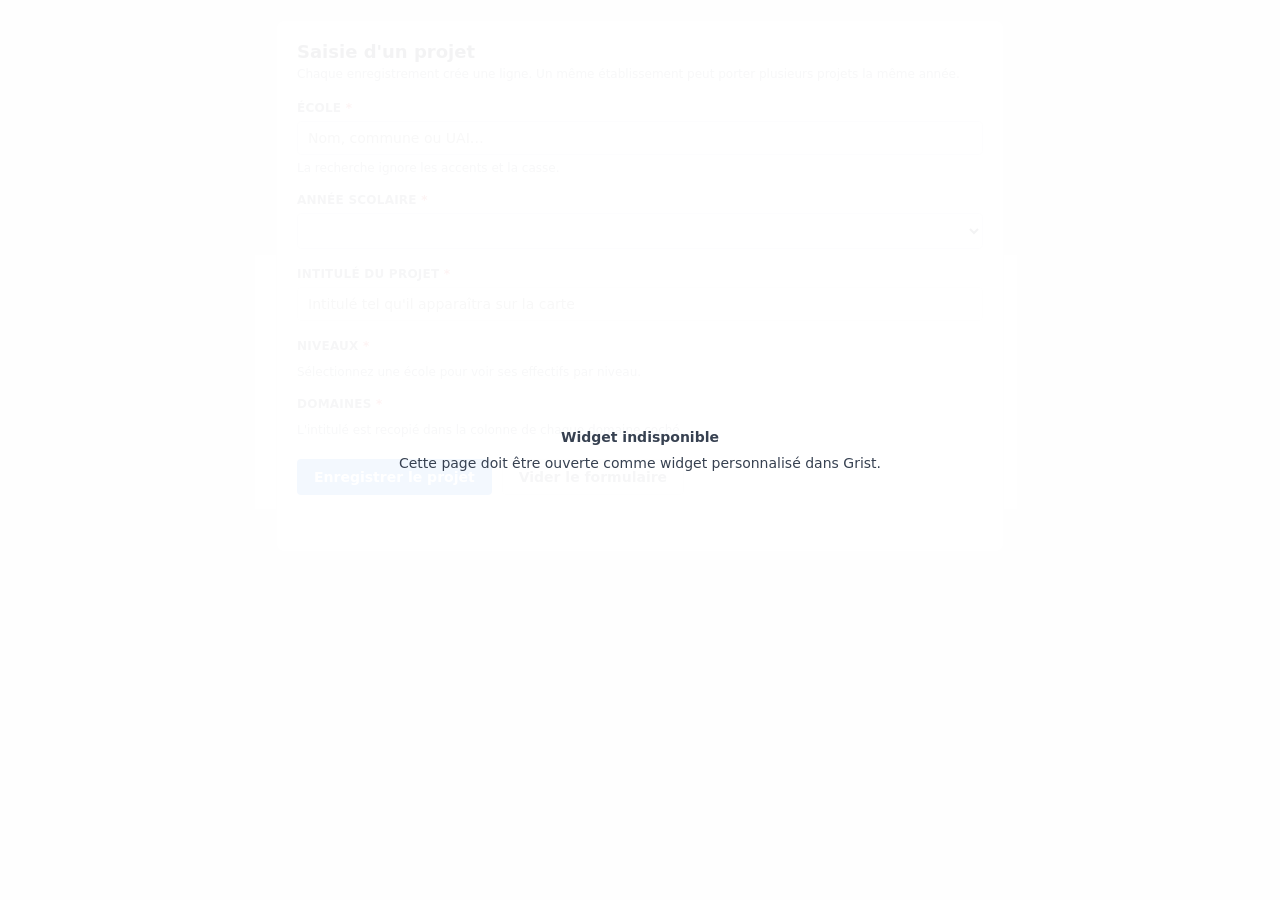
==== Saisie/index.html @ b18eb0b9 "Ajoute le widget de saisie des projets artistiques Formulaire alimentant Projets_par_ecole : recherc" ====
<!DOCTYPE html>
<html lang="fr">

<head>
    <meta charset="UTF-8" />
    <meta name="viewport" content="width=device-width, initial-scale=1.0" />
    <title>Saisie d'un projet artistique</title>
    <link rel="stylesheet" href="styles.css" />
</head>

<body>

    <main class="page">

        <form id="project-form" class="card" novalidate>
            <div class="card-header">
                <h1>Saisie d'un projet</h1>
                <p>Chaque enregistrement crée une ligne. Un même établissement peut porter plusieurs projets la
                    même année.</p>
            </div>

            <div class="field">
                <label for="school-input">École <span class="required" aria-hidden="true">*</span></label>
                <div class="combo">
                    <input type="text" id="school-input" role="combobox" aria-expanded="false"
                        aria-controls="school-list" aria-autocomplete="list" aria-describedby="school-hint"
                        autocomplete="off" placeholder="Nom, commune ou UAI…" />
                    <ul id="school-list" class="combo-list" role="listbox" aria-label="Résultats" hidden></ul>
                </div>
                <p class="hint" id="school-hint">La recherche ignore les accents et la casse.</p>
                <div id="school-selected" class="school-card" hidden></div>
                <p class="error" id="school-error" hidden></p>
            </div>

            <div class="field">
                <label for="year-select">Année scolaire <span class="required" aria-hidden="true">*</span></label>
                <select id="year-select"></select>
            </div>

            <div class="field">
                <label for="title-input">Intitulé du projet <span class="required" aria-hidden="true">*</span></label>
                <input type="text" id="title-input" maxlength="200" autocomplete="off"
                    placeholder="Intitulé tel qu'il apparaîtra sur la carte" />
                <p class="error" id="title-error" hidden></p>
            </div>

            <fieldset class="field">
                <legend>Niveaux <span class="required" aria-hidden="true">*</span></legend>
                <div class="chips" id="levels"></div>
                <p class="hint" id="levels-hint">Sélectionnez une école pour voir ses effectifs par niveau.</p>
                <p class="error" id="levels-error" hidden></p>
            </fieldset>

            <fieldset class="field">
                <legend>Domaines <span class="required" aria-hidden="true">*</span></legend>
                <div class="chips" id="domains"></div>
                <p class="hint">L'intitulé est recopié dans la colonne de chaque domaine coché.</p>
                <p class="error" id="domains-error" hidden></p>
            </fieldset>

            <div class="actions">
                <button type="submit" id="submit-btn" class="btn btn-primary">Enregistrer le projet</button>
                <button type="button" id="reset-btn" class="btn btn-ghost">Vider le formulaire</button>
            </div>

            <p class="status" id="status" role="status" aria-live="polite"></p>
        </form>

        <section class="card" id="existing-card" hidden>
            <div class="card-header">
                <h2 id="existing-title">Déjà saisi</h2>
                <p id="existing-subtitle"></p>
            </div>
            <div id="existing-list"></div>
        </section>

    </main>

    <div id="boot-error" class="boot-error" hidden>
        <strong>Widget indisponible</strong>
        <span id="boot-error-text"></span>
    </div>

    <script src="https://docs.getgrist.com/grist-plugin-api.js"></script>
    <script src="../shared/search-text.js"></script>
    <script src="../shared/grist-columns.js"></script>
    <script src="script.js"></script>
</body>

</html>
---- Saisie/styles.css ----
*,
*::before,
*::after {
    box-sizing: border-box;
    margin: 0;
    padding: 0;
}

body {
    font-family: system-ui, sans-serif;
    font-size: 14px;
    background: #f3f4f6;
    color: #1f2937;
    color-scheme: light;
    min-height: 100vh;
}

.page {
    max-width: 760px;
    margin: 0 auto;
    padding: 20px 16px 40px;
    display: flex;
    flex-direction: column;
    gap: 16px;
}

/* ---------- Cartes ---------- */

.card {
    background: #fff;
    border: 1px solid #e5e7eb;
    border-radius: 8px;
    padding: 20px;
    display: flex;
    flex-direction: column;
    gap: 18px;
    box-shadow: 0 1px 3px rgba(0, 0, 0, .06);
}

.card-header h1 {
    font-size: 18px;
    color: #111827;
}

.card-header h2 {
    font-size: 15px;
    color: #111827;
}

.card-header p {
    font-size: 12px;
    color: #6b7280;
    margin-top: 4px;
    line-height: 1.4;
}

/* ---------- Champs ---------- */

.field {
    display: flex;
    flex-direction: column;
    gap: 6px;
    border: none;
}

.field > label,
.field > legend {
    font-size: 12px;
    font-weight: 600;
    text-transform: uppercase;
    letter-spacing: .02em;
    color: #4b5563;
    padding: 0;
}

.field > legend {
    margin-bottom: 6px;
}

.required {
    color: #dc2626;
}

.hint {
    font-size: 12px;
    color: #6b7280;
}

.error {
    font-size: 12px;
    color: #b91c1c;
    font-weight: 500;
}

.error[hidden] {
    display: none;
}

input[type="text"],
select {
    width: 100%;
    padding: 8px 10px;
    font: inherit;
    font-size: 14px;
    color: #111827;
    background: #fff;
    border: 1px solid #dee2e6;
    border-radius: 4px;
    transition: border-color .15s ease, box-shadow .15s ease;
}

select {
    cursor: pointer;
}

input[type="text"]:hover,
select:hover {
    border-color: #adb5bd;
}

input[type="text"]:focus-visible,
select:focus-visible {
    outline: none;
    border-color: #1a73e8;
    box-shadow: 0 0 0 3px rgba(26, 115, 232, .18);
}

input.is-invalid,
select.is-invalid {
    border-color: #dc2626;
}

/* ---------- Recherche d'école ---------- */

.combo {
    position: relative;
}

.combo-list {
    position: absolute;
    top: calc(100% + 4px);
    left: 0;
    right: 0;
    z-index: 30;
    list-style: none;
    background: #fff;
    border: 1px solid #dee2e6;
    border-radius: 4px;
    box-shadow: 0 6px 18px rgba(0, 0, 0, .14);
    max-height: 280px;
    overflow-y: auto;
}

.combo-list[hidden] {
    display: none;
}

.combo-option {
    padding: 8px 10px;
    cursor: pointer;
    border-bottom: 1px solid #f1f3f5;
    line-height: 1.35;
}

.combo-option:last-child {
    border-bottom: none;
}

.combo-option:hover,
.combo-option.is-active {
    background: #eef4fd;
}

.combo-option strong {
    display: block;
    font-size: 13px;
    font-weight: 600;
    color: #111827;
}

.combo-option span {
    display: block;
    font-size: 12px;
    color: #6b7280;
}

.combo-empty {
    padding: 10px;
    font-size: 13px;
    color: #6b7280;
    font-style: italic;
}

.school-card {
    background: #f8f9fa;
    border: 1px solid #dee2e6;
    border-radius: 4px;
    padding: 10px 12px;
    display: flex;
    align-items: flex-start;
    justify-content: space-between;
    gap: 12px;
}

.school-card[hidden] {
    display: none;
}

.school-card-name {
    font-size: 13px;
    font-weight: 600;
    color: #111827;
}

.school-card-meta {
    font-size: 12px;
    color: #6b7280;
    margin-top: 2px;
}

.school-clear {
    background: none;
    border: none;
    cursor: pointer;
    color: #6b7280;
    font: inherit;
    font-size: 12px;
    text-decoration: underline;
    padding: 2px 4px;
    border-radius: 4px;
    flex-shrink: 0;
}

.school-clear:hover {
    color: #b91c1c;
}

.school-clear:focus-visible {
    outline: 2px solid #1a73e8;
    outline-offset: 1px;
}

/* ---------- Cases à cocher ---------- */

.chips {
    display: flex;
    flex-wrap: wrap;
    gap: 8px;
}

.chip {
    display: inline-flex;
    align-items: baseline;
    gap: 6px;
    padding: 6px 10px;
    border: 1px solid #dee2e6;
    border-radius: 999px;
    background: #fff;
    cursor: pointer;
    user-select: none;
    font-size: 13px;
    color: #374151;
    transition: background .15s ease, border-color .15s ease, color .15s ease;
}

.chip:hover {
    border-color: #adb5bd;
    background: #f8f9fa;
}

.chip input {
    accent-color: #1a73e8;
    cursor: pointer;
    margin: 0;
}

.chip:has(input:checked) {
    background: #eef4fd;
    border-color: #1a73e8;
    color: #1a4d9e;
    font-weight: 600;
}

.chip:has(input:focus-visible) {
    outline: 2px solid #1a73e8;
    outline-offset: 2px;
}

.chip-count {
    font-size: 11px;
    color: #6b7280;
    font-weight: 400;
}

.chip-empty .chip-count {
    color: #b45309;
}

/* ---------- Actions ---------- */

.actions {
    display: flex;
    gap: 10px;
    flex-wrap: wrap;
    padding-top: 4px;
}

.btn {
    font: inherit;
    font-size: 14px;
    font-weight: 600;
    padding: 9px 16px;
    border-radius: 4px;
    cursor: pointer;
    border: 1px solid transparent;
    transition: background .15s ease, color .15s ease, border-color .15s ease;
}

.btn:focus-visible {
    outline: 2px solid #1a73e8;
    outline-offset: 2px;
}

.btn-primary {
    background: #1a73e8;
    color: #fff;
}

.btn-primary:hover {
    background: #1557b0;
}

.btn-primary:disabled {
    background: #c7d2e3;
    cursor: not-allowed;
}

.btn-warn {
    background: #b45309;
}

.btn-warn:hover {
    background: #92400e;
}

.btn-ghost {
    background: #fff;
    color: #4b5563;
    border-color: #dee2e6;
}

.btn-ghost:hover {
    background: #f3f4f6;
    color: #111827;
}

/* ---------- Retour utilisateur ---------- */

.status {
    font-size: 13px;
    min-height: 18px;
    line-height: 1.4;
}

.status-success {
    color: #15803d;
    font-weight: 600;
}

.status-error {
    color: #b91c1c;
    font-weight: 600;
}

.status-warn {
    color: #b45309;
    font-weight: 600;
}

.status-info {
    color: #6b7280;
}

/* ---------- Projets déjà saisis ---------- */

#existing-card[hidden] {
    display: none;
}

.existing-row {
    border-top: 1px solid #f1f3f5;
    padding: 10px 0;
}

.existing-row:first-child {
    border-top: none;
    padding-top: 0;
}

.existing-title {
    font-size: 13px;
    font-weight: 600;
    color: #111827;
}

.existing-meta {
    font-size: 12px;
    color: #6b7280;
    margin-top: 2px;
}

.existing-domains {
    display: flex;
    flex-wrap: wrap;
    gap: 6px;
    margin-top: 6px;
}

.existing-domain {
    font-size: 11px;
    background: #eef4fd;
    color: #1a4d9e;
    border: 1px solid #cfe0fb;
    border-radius: 999px;
    padding: 2px 8px;
}

.existing-empty {
    font-size: 13px;
    color: #6b7280;
    font-style: italic;
}

/* ---------- Erreur de démarrage ---------- */

.boot-error {
    position: fixed;
    inset: 0;
    background: rgba(255, 255, 255, .95);
    display: flex;
    flex-direction: column;
    align-items: center;
    justify-content: center;
    gap: 10px;
    text-align: center;
    padding: 24px;
    color: #374151;
    z-index: 100;
}

.boot-error[hidden] {
    display: none;
}

/* ---------- Repli si :has() n'est pas géré ---------- */

@supports not selector(:has(*)) {
    .chip input:checked + span {
        font-weight: 700;
        color: #1a4d9e;
    }
}
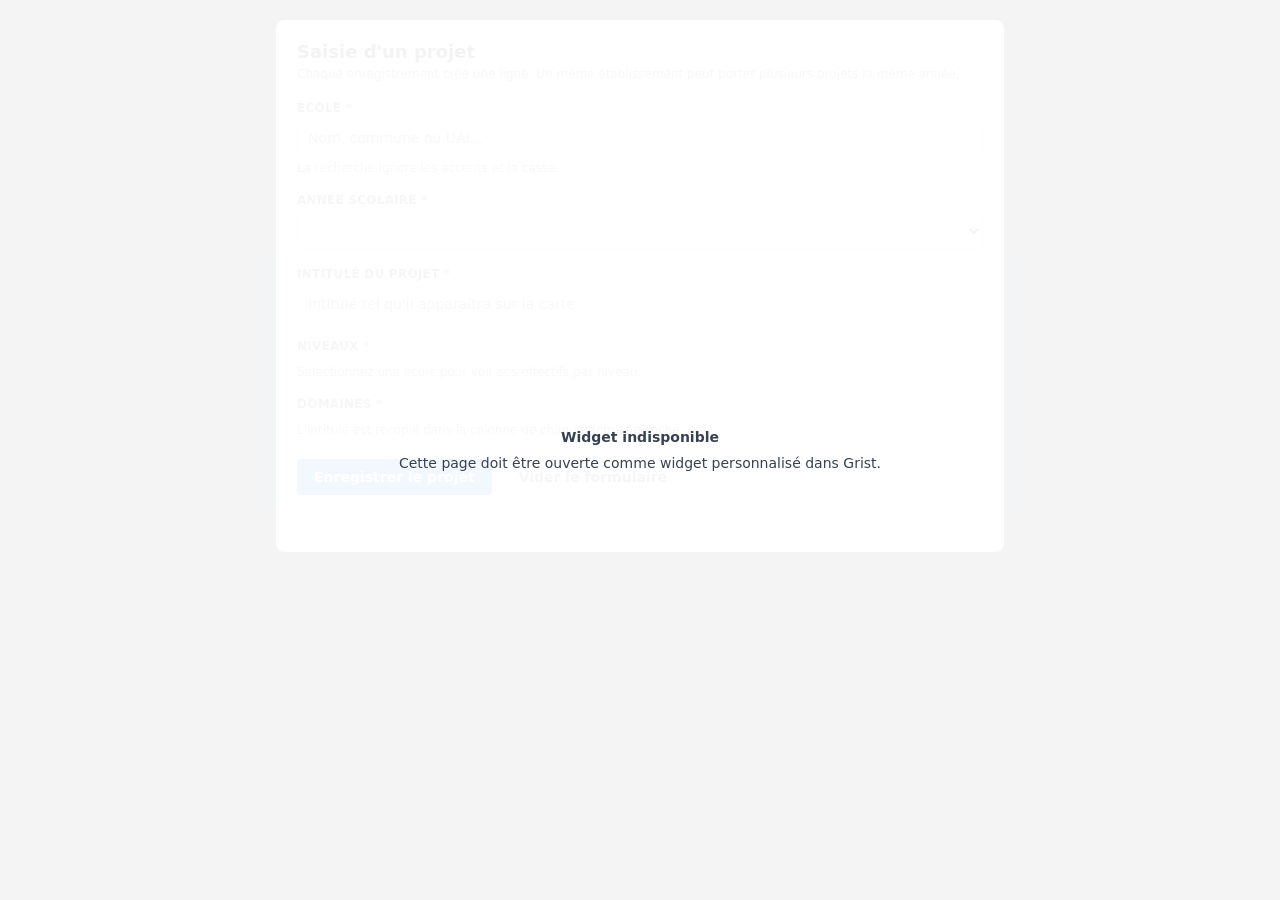
==== commit e75ed5bc: "Gère les écoles par année scolaire et cadre la carte sur la Lozère - Écoles : une ligne par école et" ====
--- a/Saisie/index.html
+++ b/Saisie/index.html
@@ -47,7 +47,10 @@
             <fieldset class="field">
                 <legend>Niveaux <span class="required" aria-hidden="true">*</span></legend>
                 <div class="chips" id="levels"></div>
-                <p class="hint" id="levels-hint">Sélectionnez une école pour voir ses effectifs par niveau.</p>
+                <div class="hint-row">
+                    <p class="hint" id="levels-hint">Sélectionnez une école pour voir ses effectifs par niveau.</p>
+                    <button type="button" id="counts-btn" class="link-btn" hidden>Saisir/modifier les effectifs</button>
+                </div>
                 <p class="error" id="levels-error" hidden></p>
             </fieldset>
 
@@ -76,6 +79,23 @@
 
     </main>
 
+    <dialog id="counts-dialog" class="dialog" aria-labelledby="counts-title" aria-describedby="counts-subtitle">
+        <form id="counts-form" class="dialog-form" novalidate>
+            <div class="card-header">
+                <h2 id="counts-title">Effectifs de l'école</h2>
+                <p id="counts-subtitle"></p>
+            </div>
+            <p class="hint" id="counts-note" hidden></p>
+            <div class="counts-grid" id="counts-grid"></div>
+            <p class="hint">Nombre d'élèves par niveau. Laisser vide si l'effectif n'est pas connu.</p>
+            <p class="error" id="counts-error" role="alert" hidden></p>
+            <div class="actions">
+                <button type="submit" id="counts-save" class="btn btn-primary">Enregistrer les effectifs</button>
+                <button type="button" id="counts-cancel" class="btn btn-ghost">Annuler</button>
+            </div>
+        </form>
+    </dialog>
+
     <div id="boot-error" class="boot-error" hidden>
         <strong>Widget indisponible</strong>
         <span id="boot-error-text"></span>
@@ -84,6 +104,7 @@
     <script src="https://docs.getgrist.com/grist-plugin-api.js"></script>
     <script src="../shared/search-text.js"></script>
     <script src="../shared/grist-columns.js"></script>
+    <script src="../shared/school-years.js"></script>
     <script src="script.js"></script>
 </body>
 
--- a/Saisie/styles.css
+++ b/Saisie/styles.css
@@ -9,7 +9,7 @@
 body {
     font-family: system-ui, sans-serif;
     font-size: 14px;
-    background: #f3f4f6;
+    background: #1f2937;
     color: #1f2937;
     color-scheme: light;
     min-height: 100vh;
@@ -296,6 +296,42 @@
     color: #b45309;
 }
 
+.hint-row {
+    display: flex;
+    align-items: baseline;
+    justify-content: space-between;
+    flex-wrap: wrap;
+    gap: 4px 12px;
+}
+
+/* Action rare : un lien discret plutôt qu'un bouton. */
+.link-btn {
+    background: none;
+    border: none;
+    padding: 2px 4px;
+    border-radius: 4px;
+    font: inherit;
+    font-size: 12px;
+    color: #6b7280;
+    text-decoration: underline;
+    text-underline-offset: 2px;
+    cursor: pointer;
+    transition: color .15s ease;
+}
+
+.link-btn:hover {
+    color: #1a73e8;
+}
+
+.link-btn:focus-visible {
+    outline: 2px solid #1a73e8;
+    outline-offset: 1px;
+}
+
+.link-btn[hidden] {
+    display: none;
+}
+
 /* ---------- Actions ---------- */
 
 .actions {
@@ -429,6 +465,88 @@
     font-size: 13px;
     color: #6b7280;
     font-style: italic;
+}
+
+/* ---------- Fenêtre des effectifs ---------- */
+
+.dialog {
+    width: min(460px, calc(100vw - 32px));
+    max-height: calc(100vh - 32px);
+    margin: auto;
+    border: 1px solid #e5e7eb;
+    border-radius: 8px;
+    background: #fff;
+    color: #1f2937;
+    box-shadow: 0 12px 40px rgba(0, 0, 0, .25);
+}
+
+.dialog::backdrop {
+    background: rgba(17, 24, 39, .55);
+}
+
+.dialog[open] {
+    animation: dialog-in .15s ease-out;
+}
+
+@keyframes dialog-in {
+    from {
+        opacity: 0;
+        transform: translateY(6px);
+    }
+}
+
+@media (prefers-reduced-motion: reduce) {
+    .dialog[open] {
+        animation: none;
+    }
+}
+
+.dialog-form {
+    padding: 20px;
+    display: flex;
+    flex-direction: column;
+    gap: 14px;
+}
+
+.counts-grid {
+    display: grid;
+    grid-template-columns: repeat(auto-fill, minmax(84px, 1fr));
+    gap: 10px;
+}
+
+.count-field {
+    display: flex;
+    flex-direction: column;
+    gap: 4px;
+}
+
+.count-field label {
+    font-size: 12px;
+    font-weight: 600;
+    color: #4b5563;
+}
+
+input[type="number"] {
+    width: 100%;
+    padding: 7px 8px;
+    font: inherit;
+    font-size: 14px;
+    font-variant-numeric: tabular-nums;
+    color: #111827;
+    background: #fff;
+    border: 1px solid #dee2e6;
+    border-radius: 4px;
+    transition: border-color .15s ease, box-shadow .15s ease;
+}
+
+input[type="number"]:hover {
+    border-color: #adb5bd;
+}
+
+input[type="number"]:focus-visible {
+    outline: none;
+    border-color: #1a73e8;
+    box-shadow: 0 0 0 3px rgba(26, 115, 232, .18);
 }
 
 /* ---------- Erreur de démarrage ---------- */
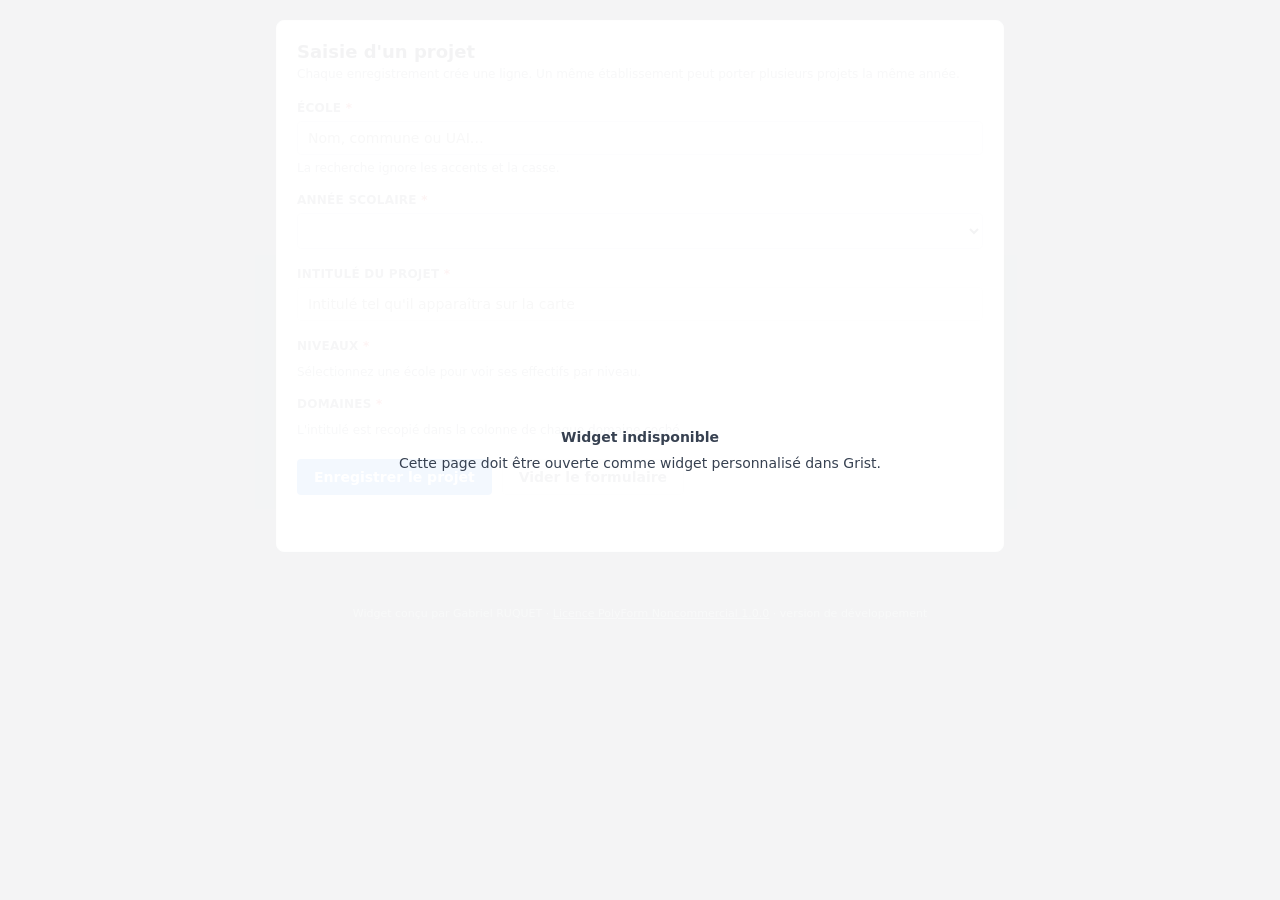
==== commit c5416f2f: "Widgets : filigrane auteur, licence et version publiee (publication par GitHub Actions) Co-Authored-" ====
--- a/Saisie/index.html
+++ b/Saisie/index.html
@@ -17,6 +17,11 @@
                 <h1>Saisie d'un projet</h1>
                 <p>Chaque enregistrement crée une ligne. Un même établissement peut porter plusieurs projets la
                     même année.</p>
+            </div>
+
+            <div id="duplicates-banner" class="banner" hidden>
+                <span id="duplicates-text"></span>
+                <button type="button" id="duplicates-btn" class="link-btn">Choisir les effectifs</button>
             </div>
 
             <div class="field">
@@ -96,6 +101,24 @@
         </form>
     </dialog>
 
+    <dialog id="duplicates-dialog" class="dialog dialog-wide" aria-labelledby="duplicates-title"
+        aria-describedby="duplicates-intro">
+        <form id="duplicates-form" class="dialog-form" novalidate>
+            <div class="card-header">
+                <h2 id="duplicates-title">Écoles en double</h2>
+                <p id="duplicates-intro">Ces écoles ont plusieurs lignes pour la même année, avec des effectifs
+                    différents. Choisissez ceux à conserver : les lignes seront fusionnées et leurs projets rattachés
+                    à la ligne conservée.</p>
+            </div>
+            <div id="duplicates-list" class="duplicates-list"></div>
+            <p class="error" id="duplicates-error" role="alert" hidden></p>
+            <div class="actions">
+                <button type="submit" id="duplicates-save" class="btn btn-primary">Fusionner</button>
+                <button type="button" id="duplicates-cancel" class="btn btn-ghost">Plus tard</button>
+            </div>
+        </form>
+    </dialog>
+
     <div id="boot-error" class="boot-error" hidden>
         <strong>Widget indisponible</strong>
         <span id="boot-error-text"></span>
@@ -106,6 +129,7 @@
     <script src="../shared/grist-columns.js"></script>
     <script src="../shared/school-years.js"></script>
     <script src="script.js"></script>
+    <script src="../shared/filigrane.js"></script>
 </body>
 
 </html>
--- a/Saisie/styles.css
+++ b/Saisie/styles.css
@@ -549,6 +549,77 @@
     box-shadow: 0 0 0 3px rgba(26, 115, 232, .18);
 }
 
+/* ---------- Écoles en double ---------- */
+
+.banner {
+    display: flex;
+    align-items: baseline;
+    justify-content: space-between;
+    flex-wrap: wrap;
+    gap: 4px 12px;
+    padding: 8px 12px;
+    font-size: 13px;
+    color: #92400e;
+    background: #fffbeb;
+    border: 1px solid #fcd34d;
+    border-radius: 4px;
+}
+
+.banner[hidden] {
+    display: none;
+}
+
+.banner .link-btn {
+    color: #92400e;
+    font-weight: 600;
+}
+
+.dialog-wide {
+    width: min(560px, calc(100vw - 32px));
+}
+
+.duplicates-list {
+    display: flex;
+    flex-direction: column;
+    gap: 12px;
+    max-height: calc(100vh - 260px);
+    overflow-y: auto;
+}
+
+.duplicate-group {
+    border: 1px solid #e5e7eb;
+    border-radius: 6px;
+    padding: 10px 12px 12px;
+    display: flex;
+    flex-direction: column;
+    gap: 8px;
+}
+
+.duplicate-group legend {
+    font-size: 13px;
+    font-weight: 600;
+    color: #111827;
+    padding: 0 4px;
+}
+
+.duplicate-choice {
+    display: flex;
+    align-items: center;
+    flex-wrap: wrap;
+    gap: 8px;
+}
+
+.duplicate-level {
+    min-width: 36px;
+    font-size: 12px;
+    font-weight: 600;
+    color: #4b5563;
+}
+
+.duplicate-choice.is-invalid .duplicate-level {
+    color: #b91c1c;
+}
+
 /* ---------- Erreur de démarrage ---------- */
 
 .boot-error {
